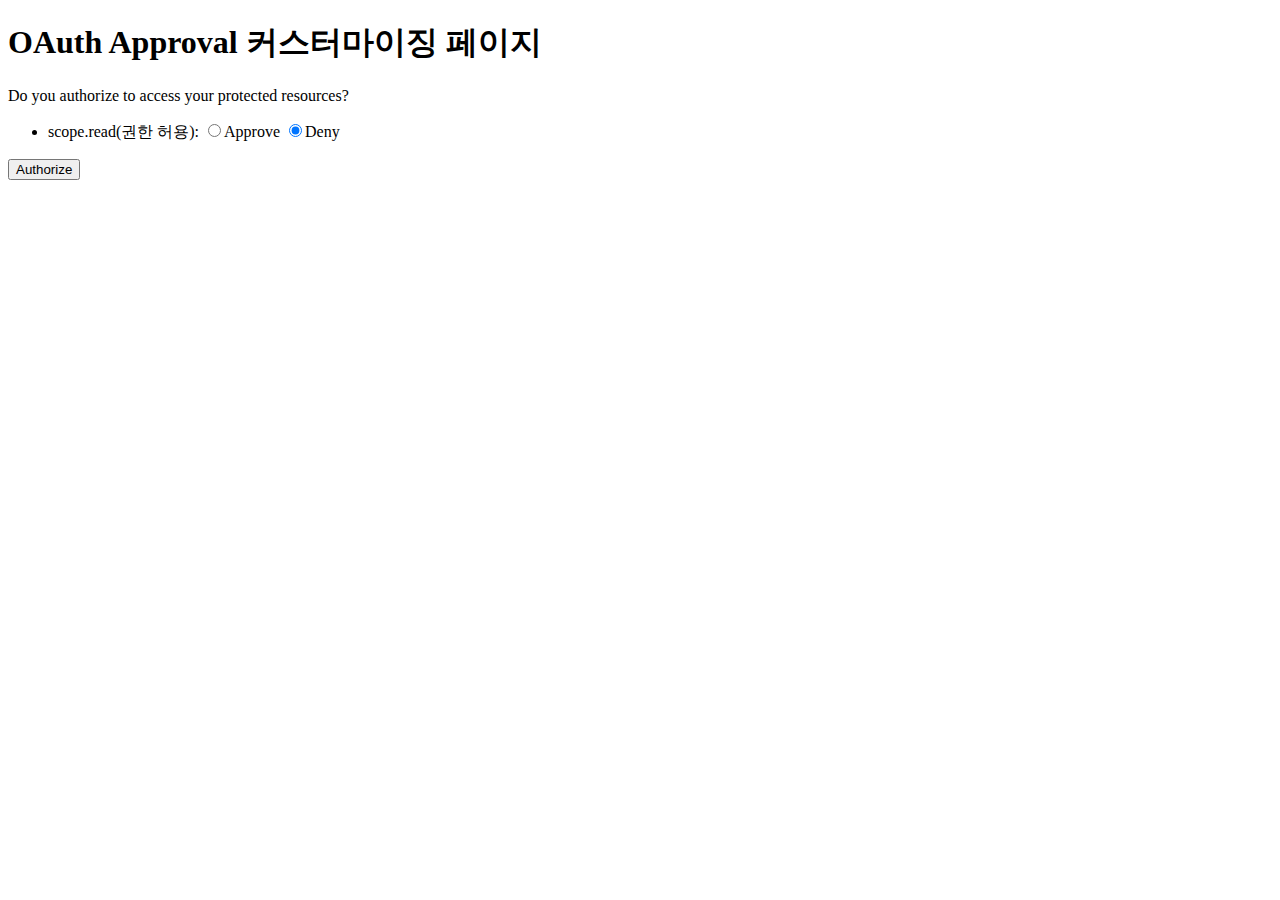
==== src/main/resources/templates/approval.html @ b8d39830 "OAuth Approval 페이지 커스텀" ====
<!DOCTYPE html>
<html lang="en" xmlns:th="http://www.thymeleaf.org">
<body><h1>OAuth Approval 커스터마이징 페이지</h1>
<p>Do you authorize <span th:text="${authorizationRequest.clientId}"> to access your protected resources?</p>
<form id="confirmationForm" name="confirmationForm" action="/oauth/authorize" method="post">
    <input name="user_oauth_approval" value="true" type="hidden"/>
    <ul>
        <li>
            <div class="form-group">scope.read(권한 허용):
                <input type="radio" name="scope.read" value="true">Approve</input>
                <input type="radio" name="scope.read" value="false" checked>Deny</input>
            </div>
        </li>
    </ul>
    <label>
        <input name="authorize" value="Authorize" type="submit"/>
    </label>
</form>
</body>
</html>
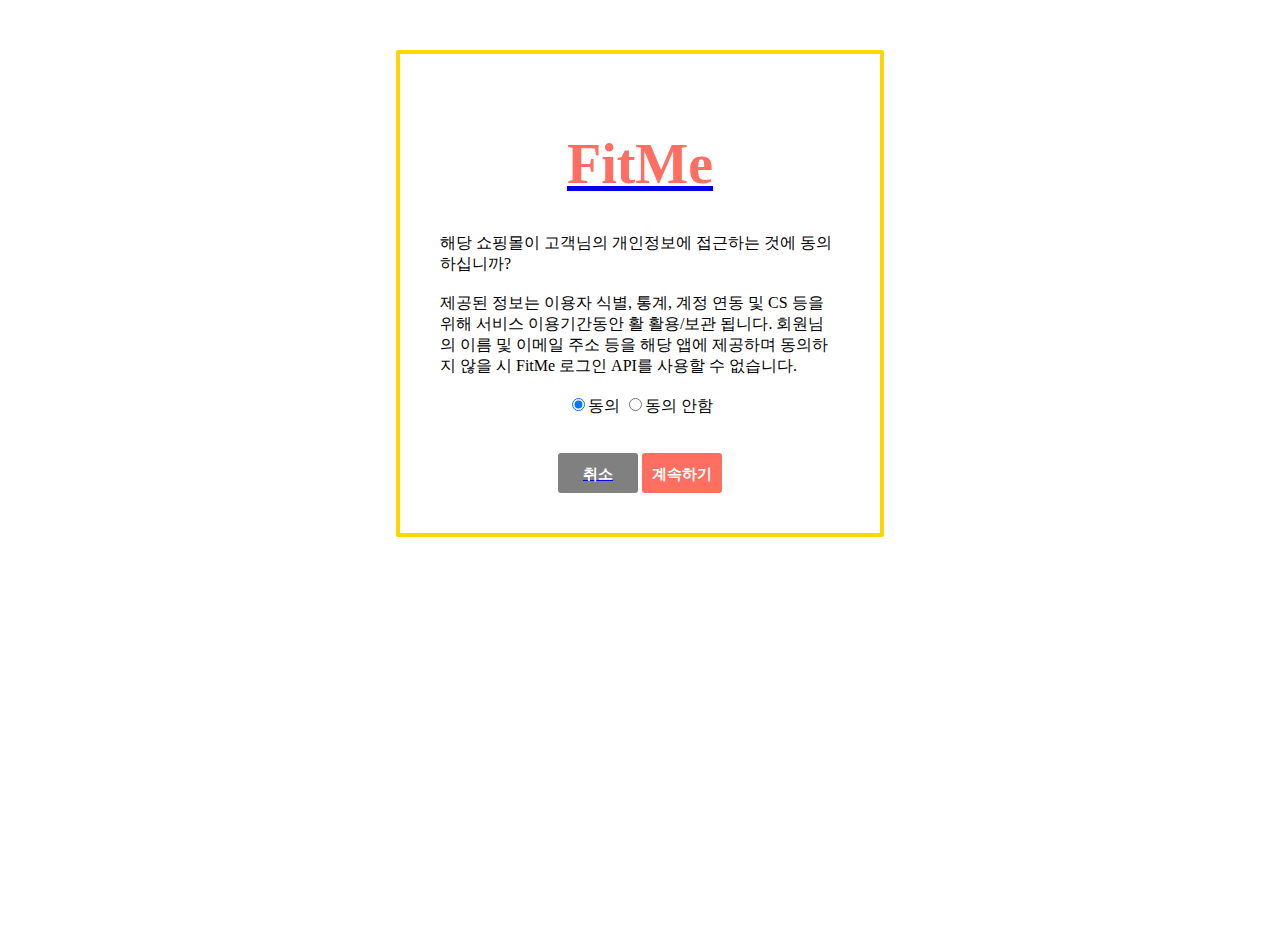
==== commit e65862de: "로그인 fail 메시지" ====
--- a/src/main/resources/templates/approval.html
+++ b/src/main/resources/templates/approval.html
@@ -1,20 +1,220 @@
-<!DOCTYPE html>
-<html lang="en" xmlns:th="http://www.thymeleaf.org">
-<body><h1>OAuth Approval 커스터마이징 페이지</h1>
-<p>Do you authorize <span th:text="${authorizationRequest.clientId}"> to access your protected resources?</p>
-<form id="confirmationForm" name="confirmationForm" action="/oauth/authorize" method="post">
-    <input name="user_oauth_approval" value="true" type="hidden"/>
-    <ul>
-        <li>
-            <div class="form-group">scope.read(권한 허용):
-                <input type="radio" name="scope.read" value="true">Approve</input>
-                <input type="radio" name="scope.read" value="false" checked>Deny</input>
-            </div>
-        </li>
-    </ul>
-    <label>
-        <input name="authorize" value="Authorize" type="submit"/>
-    </label>
-</form>
+<!DOCTYPE HTML>
+<!--
+	Escape Velocity by HTML5 UP
+	html5up.net | @ajlkn
+	Free for personal and commercial use under the CCA 3.0 license (html5up.net/license)
+-->
+<html lang="en" xmlns:th="http://www.thymeleaf.org" >
+<head>
+    <title>No Sidebar - Escape Velocity by HTML5 UP</title>
+    <meta charset="utf-8" />
+    <meta name="viewport" content="width=device-width, initial-scale=1, user-scalable=no" />
+
+</head>
+<style type="text/css">
+    /*
+     * Specific styles of signin component
+     */
+    /*
+     * General styles
+     */
+
+    body, html {
+        height: 100%;
+        background-repeat: no-repeat;
+
+    }
+
+
+
+    .card-container.card {
+        max-width: 400px;
+        padding: 40px 40px;
+        border-top-width : 3px;
+        text-align:center;
+
+    }
+
+    .btn {
+        font-weight: 700;
+        height: 36px;
+        -moz-user-select: none;
+        -webkit-user-select: none;
+        user-select: none;
+        cursor: default;
+    }
+
+    /*
+     * Card component
+     */
+    .card {
+        background-color: #FFFFFF;
+        /* just in case there no content*/
+        padding: 20px 25px 30px;
+        margin: 0 auto 25px;
+        margin-top: 50px;
+        /* shadows and rounded borders */
+        -moz-border-radius: 2px;
+        -webkit-border-radius: 2px;
+        border-radius: 2px;
+
+    }
+
+    .profile-img-card {
+        width: 96px;
+        height: 96px;
+        margin: 0 auto 10px;
+        display: block;
+        -moz-border-radius: 50%;
+        -webkit-border-radius: 50%;
+        border-radius: 50%;
+    }
+
+    /*
+     * Form styles
+     */
+    .profile-name-card {
+        font-size: 16px;
+        font-weight: bold;
+        text-align: center;
+        margin: 10px 0 0;
+        min-height: 1em;
+    }
+
+    .reauth-email {
+        display: block;
+        color: #404040;
+        line-height: 2;
+        margin-bottom: 10px;
+        font-size: 14px;
+        text-align: center;
+        overflow: hidden;
+        text-overflow: ellipsis;
+        white-space: nowrap;
+        -moz-box-sizing: border-box;
+        -webkit-box-sizing: border-box;
+        box-sizing: border-box;
+    }
+
+    .form-signin #inputEmail,
+    .form-signin #inputPassword {
+        direction: ltr;
+        height: 44px;
+        font-size: 15px;
+    }
+
+    .form-signin input[type=email],
+    .form-signin input[type=password],
+    .form-signin input[type=text],
+    .form-signin button {
+        width: 100%;
+        display: block;
+        margin-bottom: 10px;
+        z-index: 1;
+        position: relative;
+        -moz-box-sizing: border-box;
+        -webkit-box-sizing: border-box;
+        box-sizing: border-box;
+    }
+
+    .form-signin .form-control:focus {
+        border-color: #FF6F61;
+        outline: 0;
+        -webkit-box-shadow: inset 0 1px 1px rgba(0,0,0,.075),0 0 8px rgb(104, 145, 162);
+        box-shadow: inset 0 1px 1px rgba(0,0,0,.075),0 0 8px rgb(104, 145, 162);
+    }
+
+    .btn.btn-signin {
+        background-color:#FF6F61;
+
+        /* background-color: linear-gradient(rgb(104, 145, 162), rgb(12, 97, 33));*/
+        padding: 2px;
+        font-weight: 700;
+        font-size: 15px;
+        width: 80px;
+        height: 40px;
+        -moz-border-radius: 3px;
+        -webkit-border-radius: 3px;
+        border-radius: 3px;
+        border: none;
+        -o-transition: all 0.218s;
+        -moz-transition: all 0.218s;
+        -webkit-transition: all 0.218s;
+        transition: all 0.218s;
+        text-align: center;
+    }
+
+    .btn.btn-signin9 {
+        background-color:#808080;
+
+        /* background-color: linear-gradient(rgb(104, 145, 162), rgb(12, 97, 33));*/
+        padding: 2px;
+        font-weight: 700;
+        font-size: 15px;
+        width: 80px;
+        height: 40px;
+        -moz-border-radius: 3px;
+        -webkit-border-radius: 3px;
+        border-radius: 3px;
+        border: none;
+        -o-transition: all 0.218s;
+        -moz-transition: all 0.218s;
+        -webkit-transition: all 0.218s;
+        transition: all 0.218s;
+        text-align: center;
+    }
+
+    .btn.btn-signin:hover,
+    .btn.btn-signin:active,
+    .btn.btn-signin:focus {
+        background-color:#ed9a9a;
+    }
+
+</style>
+<body class="no-sidebar is-preload">
+<div id="page-wrapper">
+
+
+    <!-- Main -->
+    <div id="main" class="wrapper style1">
+
+        <div class="card card-container" style="border:4px solid gold;">
+            <a href ="http://49.247.136.36/main/main.php"><h1 style="color:#FF6F61; font-weight: bold; font-size: 3.5em; text-align:center;">FitMe</h1></a>
+
+            <form id="confirmationForm" name="confirmationForm" action="/oauth/authorize" method="post">
+                <input name="user_oauth_approval" value="true" type="hidden"/>
+
+
+                <div class="form-group" style="text-align:left;">
+                    해당 쇼핑몰이 고객님의 개인정보에 접근하는 것에 동의하십니까?
+                    <br><br>
+                    제공된 정보는 이용자 식별, 통계, 계정 연동 및 CS 등을 위해 서비스 이용기간동안
+                    활 활용/보관 됩니다.
+                    회원님의 이름 및 이메일 주소 등을
+                    해당 앱에 제공하며 동의하지 않을 시
+                    FitMe 로그인 API를 사용할 수 없습니다.
+                    <br>
+                    <br>
+                    <div style="text-align:center;;">
+                        <input type="radio" name="scope.read" value="true" checked>동의</input>
+                        <input type="radio" name="scope.read" value="false">동의 안함</input>
+                    </div>
+                </div>
+                <br><br>
+
+                <button class="btn btn-lg btn-primary btn-block btn-signin9">
+                    <a href ="http://49.247.136.36/main/main.php"><h1 style="color:#FFFFFF; font-weight: bold; font-size: 1em; text-align:center;">취소</h1></a></button>
+                <button class="btn btn-lg btn-primary btn-block btn-signin" name="authorize" value="Authorize" type="submit">
+                    <h1 style="color:#FFFFFF; font-weight: bold; font-size: 1em; text-align:center;">계속하기</h1> </button>
+            </form>
+        </div><!-- /card-container -->
+    </div>
+
+
+
+
+
+</div>
+
 </body>
 </html>
